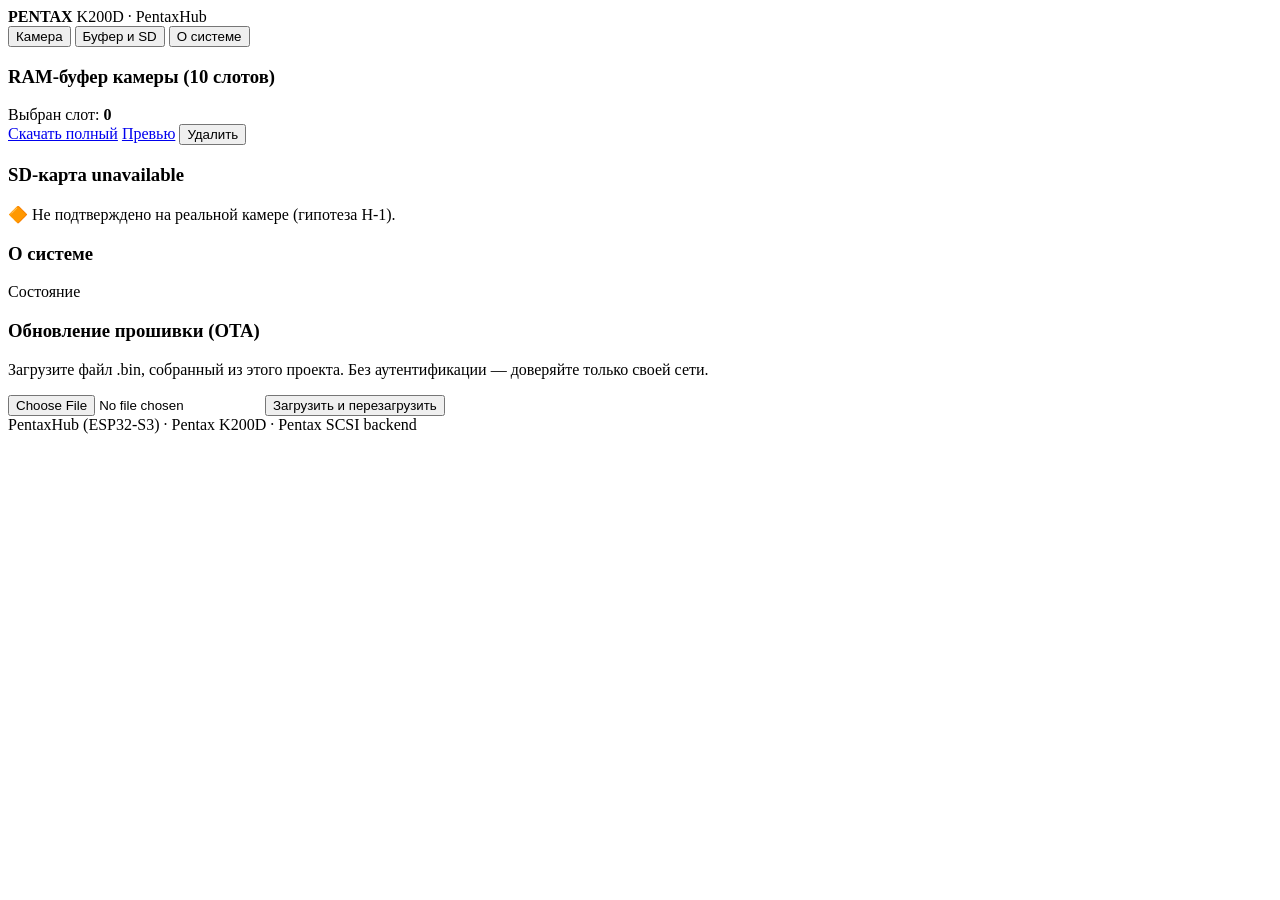
==== main/pentax_index.html @ 148b6f36 "Rebuild the Pentax SCSI backend's web UI (Phase 7) Replaces the Pentax SCSI backend's minimal inline" ====
<!doctype html>
<html lang="ru">
<head>
<meta charset="utf-8">
<meta name="viewport" content="width=device-width, initial-scale=1, maximum-scale=1">
<title>Pentax K200D Dashboard</title>
<link rel="stylesheet" href="/pentax/style.css">
</head>
<body>
<header class="topbar">
  <div class="brand">
    <span class="dot" id="stateDot"></span>
    <div class="brand-text">
      <b>PENTAX</b> <span>K200D &middot; PentaxHub</span>
    </div>
  </div>
  <nav class="tabs">
    <button class="tab active" data-tab="camera">Камера</button>
    <button class="tab" data-tab="buffer">Буфер и SD</button>
    <button class="tab" data-tab="about">О системе</button>
  </nav>
</header>

<main>

<!-- ============================== CAMERA TAB ============================== -->
<section class="panel active" data-panel="camera">

  <div class="card banner" id="disconnectedBanner" hidden>
    <div class="banner-icon">&#128247;</div>
    <h3>Подключите камеру по USB и включите её</h3>
    <p class="hint">Переведите [USB Connection] в меню камеры в режим [PC] для полного управления.</p>
  </div>

  <div class="card banner warn" id="wrongModeBanner" hidden>
    <div class="banner-icon">&#9888;</div>
    <h3>Камера в режиме [PictBridge]</h3>
    <p>Для управления съёмкой переключите: <b>MENU &rarr; Set-up &rarr; USB Connection &rarr; [PC]</b></p>
  </div>

  <div id="cameraReady" hidden>

    <div class="card" id="errRow" hidden>
      <span class="badge badge-bad">Ошибка</span>
      <span id="errText"></span>
    </div>

    <div class="card">
      <h3 class="card-title">Объектив</h3>
      <div class="lens-grid">
        <div><span class="lcd-label">Фокусное расстояние</span><span class="lcd-value" id="lensFocal">&mdash;</span></div>
        <div><span class="lcd-label">Диапазон диафрагмы</span><span class="lcd-value" id="lensAperture">&mdash;</span></div>
        <div><span class="lcd-label">Стабилизация (SR)</span><span class="lcd-value" id="lensSR">&mdash;</span></div>
      </div>
    </div>

    <div class="card">
      <h3 class="card-title">Экспозиция</h3>
      <div class="exposure-values">
        <button class="stepbtn" data-param="shutter_speed" data-dir="-1">&minus;</button>
        <div class="expval"><span class="lcd-label">Выдержка</span><span class="lcd-value" id="valShutter">&mdash;</span></div>
        <button class="stepbtn" data-param="shutter_speed" data-dir="1">+</button>

        <button class="stepbtn" data-param="aperture" data-dir="-1">&minus;</button>
        <div class="expval"><span class="lcd-label">Диафрагма</span><span class="lcd-value" id="valAperture">&mdash;</span></div>
        <button class="stepbtn" data-param="aperture" data-dir="1">+</button>

        <button class="stepbtn" data-param="iso" data-dir="-1">&minus;</button>
        <div class="expval"><span class="lcd-label">ISO</span><span class="lcd-value" id="valIso">&mdash;</span></div>
        <button class="stepbtn" data-param="iso" data-dir="1">+</button>

        <button class="stepbtn" data-param="ev_comp" data-dir="-1">&minus;</button>
        <div class="expval"><span class="lcd-label">EV</span><span class="lcd-value" id="valEv">&mdash;</span></div>
        <button class="stepbtn" data-param="ev_comp" data-dir="1">+</button>
      </div>
    </div>

    <div class="card">
      <h3 class="card-title">Файл <span class="badge badge-ok">available</span></h3>
      <div class="seg" id="segFormat">
        <button data-value="0">JPEG</button><button data-value="1">RAW</button><button data-value="2">RAW+JPEG</button>
      </div>
      <div class="row2">
        <div>
          <div class="lcd-label">Тип RAW</div>
          <div class="seg" id="segRawType"><button data-value="0">PEF</button><button data-value="1">DNG</button></div>
        </div>
        <div>
          <div class="lcd-label">Разрешение JPEG</div>
          <div class="seg" id="segJpegRes"><button data-value="0">10M</button><button data-value="1">6M</button><button data-value="2">2M</button></div>
        </div>
      </div>
      <div class="lcd-label">Качество (звёзды)</div>
      <div class="seg" id="segStars"><button data-value="1">&#9733;</button><button data-value="2">&#9733;&#9733;</button><button data-value="3">&#9733;&#9733;&#9733;</button></div>
    </div>

    <div class="card">
      <h3 class="card-title">Изображение <span class="badge badge-exp">experimental</span></h3>
      <div class="lcd-label">Custom Image</div>
      <div class="seg wrap" id="segCustomImage">
        <button data-value="0">Bright</button><button data-value="1">Natural</button><button data-value="2">Portrait</button>
        <button data-value="3">Landscape</button><button data-value="4">Vibrant</button><button data-value="5">Mono</button>
      </div>
      <div class="sliders">
        <label>Saturation <input type="range" min="-4" max="4" step="1" id="sldSat" disabled></label>
        <label>Sharpness <input type="range" min="-4" max="4" step="1" id="sldSharp" disabled></label>
        <label>Contrast <input type="range" min="-4" max="4" step="1" id="sldContrast" disabled></label>
        <label>Hue <input type="range" min="-4" max="4" step="1" id="sldHue" disabled></label>
      </div>
      <p class="hint">Saturation/Sharpness/Contrast/Hue показаны только для чтения: протокол камеры
        для их записи (SCSI [18 20]..[18 25]) документирован не полностью &mdash; см. README.</p>
    </div>

    <div class="card">
      <h3 class="card-title">Фокус и замер</h3>
      <div class="lcd-label">Режим AF</div>
      <div class="seg" id="segAfMode"><button data-value="1">AF.S</button><button data-value="2">AF.C</button></div>
      <div class="lcd-label">Зона AF</div>
      <div class="seg wrap" id="segAfArea"><button data-value="0">Auto-5</button><button data-value="1">Select</button><button data-value="2">Spot</button><button data-value="3">Auto-11</button></div>
      <div class="lcd-label">Точки AF</div>
      <div class="af-grid" id="afGrid"></div>
      <div class="lcd-label">Замер <span class="badge badge-wo">write-only</span></div>
      <div class="seg" id="segMetering"><button data-value="0">Multi</button><button data-value="1">Center</button><button data-value="2">Spot</button></div>
      <div class="lcd-label">Протяжка (Drive)</div>
      <div class="seg wrap" id="segDrive"><button data-value="0">Single</button><button data-value="1">Cont.Hi</button><button data-value="2">Self-Timer</button></div>
    </div>

    <div class="card">
      <h3 class="card-title">Баланс белого <span class="badge badge-wo">write-only</span></h3>
      <div class="seg wrap" id="segWb">
        <button data-value="0">Auto</button><button data-value="1">Daylight</button><button data-value="2">Shade</button>
      </div>
      <p class="hint">Остальные режимы камеры (Cloudy/Fluorescent/Tungsten/...) задокументированы не полностью
        (архитектурный документ, раздел 2.3) &mdash; задайте код режима вручную, если знаете его.</p>
      <div class="row2">
        <label>Код режима <input type="number" id="wbModeManual" min="0" max="19" value="0"></label>
        <button class="btn secondary" id="btnWbManualApply">Применить</button>
      </div>
      <div id="wbNote" class="hint"></div>
    </div>

    <div class="card">
      <h3 class="card-title">Вспышка <span class="badge badge-wo">write-only</span></h3>
      <div class="row2">
        <label>Режим <input type="number" id="flashMode" min="0" max="10" value="0"></label>
        <label>Компенсация EV <input type="number" id="flashEv" step="0.1" value="0"></label>
      </div>
      <button class="btn secondary" id="btnFlashApply">Применить</button>
    </div>

    <div class="card actions-card">
      <h3 class="card-title">Спуск и фокусировка</h3>
      <div class="actions-row">
        <button class="btn" id="btnAf">&#127919; AF</button>
        <button class="btn shutter-big" id="btnRelease">&#128247; СПУСК</button>
      </div>
      <div class="actions-row">
        <button class="btn secondary" id="btnGreen">&#128994; Зелёная кнопка</button>
        <button class="btn secondary" id="btnDust">&#129529; Очистка матрицы</button>
      </div>
      <div class="row2">
        <label>Bulb, сек <input type="number" id="bulbSeconds" min="1" max="600" value="30"></label>
        <button class="btn secondary" id="btnBulb">&#9201; Старт Bulb</button>
      </div>
      <div class="row2">
        <label>Tether <input type="checkbox" id="tetherCheck" checked></label>
        <span class="hint">физическое подключение к камере ([10 0A])</span>
      </div>
    </div>

    <div class="card">
      <h3 class="card-title">Серии (интервалометр / брекетинг)</h3>
      <div id="seqProgress" class="hint"></div>
      <div class="row2">
        <label>Кадров <input type="number" id="intervalCount" min="1" max="999" value="10"></label>
        <label>Пауза, сек <input type="number" id="intervalSeconds" min="0" max="3600" value="5"></label>
      </div>
      <button class="btn secondary" id="btnIntervalStart">Старт интервалометра</button>
      <div class="row2" style="margin-top:.6em">
        <label style="flex:1">EV-брекетинг (через запятую) <input type="text" id="bracketEvs" value="-1,0,1"></label>
      </div>
      <button class="btn secondary" id="btnBracketStart">Старт брекетинга</button>
      <button class="btn danger" id="btnSeqStop">Остановить серию</button>
    </div>

  </div>
</section>

<!-- ============================== BUFFER / SD TAB ============================== -->
<section class="panel" data-panel="buffer">
  <div class="card">
    <h3 class="card-title">RAM-буфер камеры (10 слотов)</h3>
    <div class="buf-grid" id="bufGrid"></div>
    <div class="row2">
      <span class="lcd-label">Выбран слот: <b id="bufSelectedLabel">0</b></span>
    </div>
    <div class="actions-row">
      <a class="btn" id="linkBufFull" href="#" download>Скачать полный</a>
      <a class="btn secondary" id="linkBufPreview" href="#" target="_blank">Превью</a>
      <button class="btn danger" id="btnBufDelete">Удалить</button>
    </div>
  </div>

  <div class="card">
    <h3 class="card-title">SD-карта <span class="badge" id="sdBadge">unavailable</span></h3>
    <div class="hint">🔶 Не подтверждено на реальной камере (гипотеза H-1).</div>
    <div class="sd-breadcrumb" id="sdBreadcrumb"></div>
    <div class="sd-list" id="sdList"></div>
  </div>
</section>

<!-- ============================== ABOUT TAB ============================== -->
<section class="panel" data-panel="about">
  <div class="card">
    <h3 class="card-title">О системе</h3>
    <div class="lcd-label">Состояние</div>
    <pre id="rawStatus" class="raw-status"></pre>
  </div>
  <div class="card">
    <h3 class="card-title">Обновление прошивки (OTA)</h3>
    <p class="hint">Загрузите файл .bin, собранный из этого проекта. Без аутентификации &mdash; доверяйте только своей сети.</p>
    <input type="file" id="otaFile" accept=".bin">
    <button class="btn secondary" id="btnOtaUpload">Загрузить и перезагрузить</button>
    <div id="otaStatus" class="hint"></div>
  </div>
</section>

</main>
<footer>PentaxHub (ESP32-S3) &middot; Pentax K200D &middot; Pentax SCSI backend</footer>
<script src="/pentax/app.js"></script>
</body>
</html>
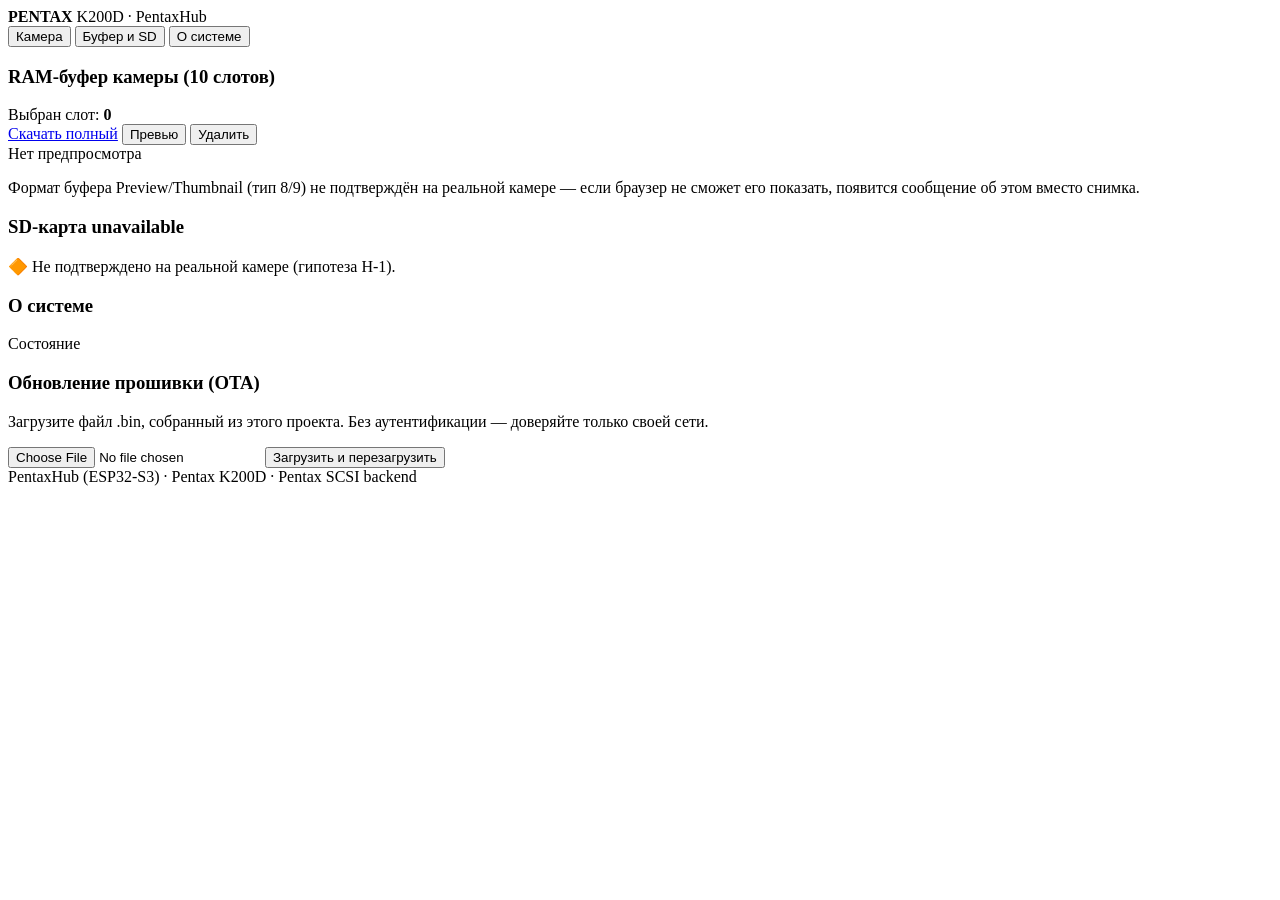
==== commit 3d021a6d: "UI: graceful buffer-preview fallback, write-only staleness warning - Buffer preview is no longer a p" ====
--- a/main/pentax_index.html
+++ b/main/pentax_index.html
@@ -127,6 +127,9 @@
 
     <div class="card">
       <h3 class="card-title">Баланс белого <span class="badge badge-wo">write-only</span></h3>
+      <p class="stale-warning">Камера не отдаёт текущее значение в статусе: показано только то, что
+        отправлено отсюда. Если изменить баланс белого кольцом/меню на самой камере, здесь это
+        не отразится, пока не выставите значение через это приложение заново.</p>
       <div class="seg wrap" id="segWb">
         <button data-value="0">Auto</button><button data-value="1">Daylight</button><button data-value="2">Shade</button>
       </div>
@@ -141,6 +144,8 @@
 
     <div class="card">
       <h3 class="card-title">Вспышка <span class="badge badge-wo">write-only</span></h3>
+      <p class="stale-warning">Как и баланс белого, режим и компенсация вспышки не читаются обратно из
+        камеры &mdash; ручное изменение на корпусе камеры здесь не отобразится.</p>
       <div class="row2">
         <label>Режим <input type="number" id="flashMode" min="0" max="10" value="0"></label>
         <label>Компенсация EV <input type="number" id="flashEv" step="0.1" value="0"></label>
@@ -196,9 +201,14 @@
     </div>
     <div class="actions-row">
       <a class="btn" id="linkBufFull" href="#" download>Скачать полный</a>
-      <a class="btn secondary" id="linkBufPreview" href="#" target="_blank">Превью</a>
+      <button class="btn secondary" id="btnBufPreview">Превью</button>
       <button class="btn danger" id="btnBufDelete">Удалить</button>
     </div>
+    <div class="preview-box" id="previewBox">
+      <span id="previewMsg" class="hint">Нет предпросмотра</span>
+    </div>
+    <p class="hint">Формат буфера Preview/Thumbnail (тип 8/9) не подтверждён на реальной камере &mdash;
+      если браузер не сможет его показать, появится сообщение об этом вместо снимка.</p>
   </div>
 
   <div class="card">
